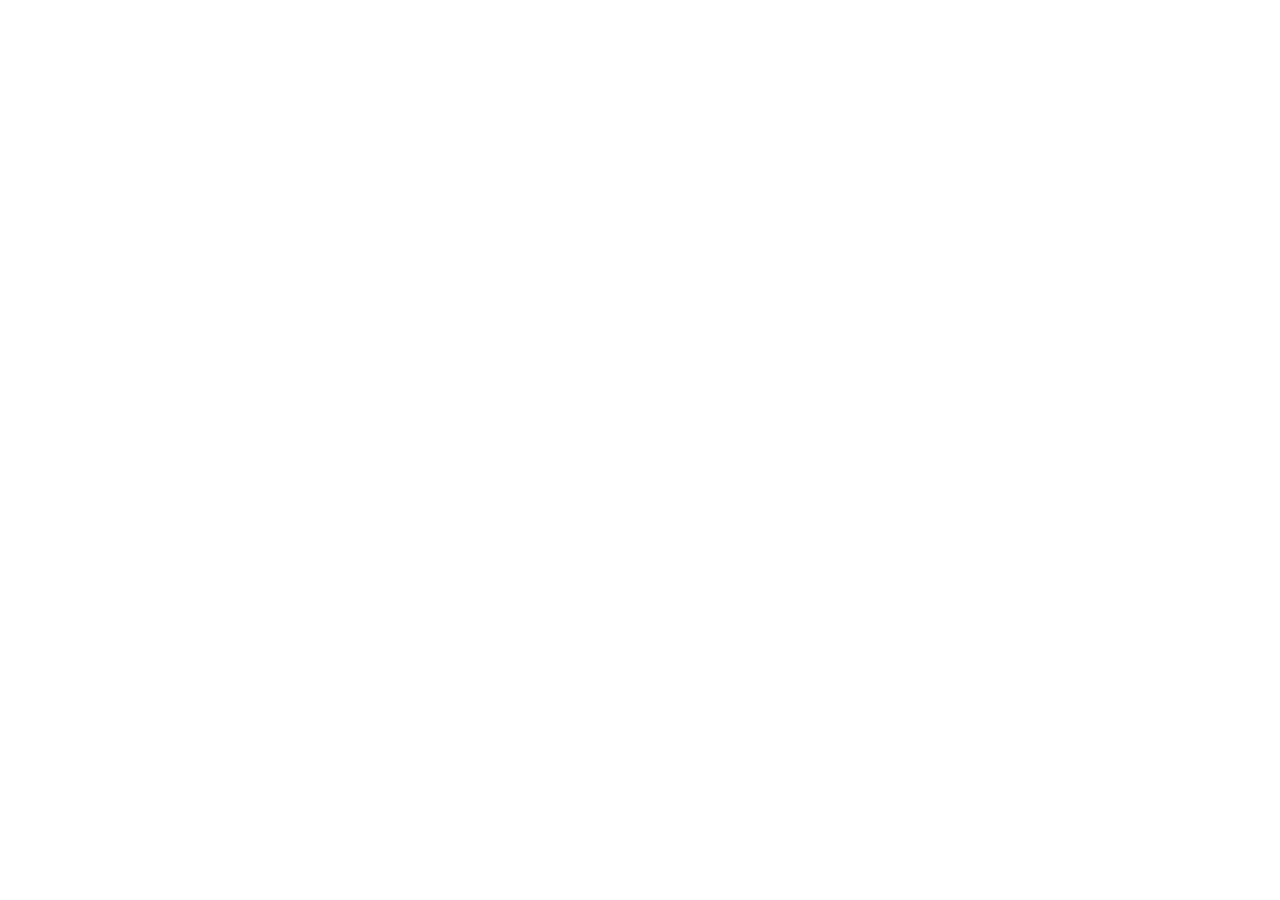
==== main.html @ 2743e9b7 "Add files via upload" ====
<!DOCTYPE html>
<html>
    <head>
        <meta charset="UTF-8" />
        <!-- <link rel="stylesheet" href="css/index.css" /> -->
        <title>윈도우7 홈페이지</title>
    
    <head>
        <style>
            body {
                background-image: url(../img/mainpage2.png);
                margin: 0;
                width: 100%;
                height: 100vh;
                background-size: cover;
                background-repeat: no-repeat;
                background-position: center;
            }
        </style>
    </head>
</html>
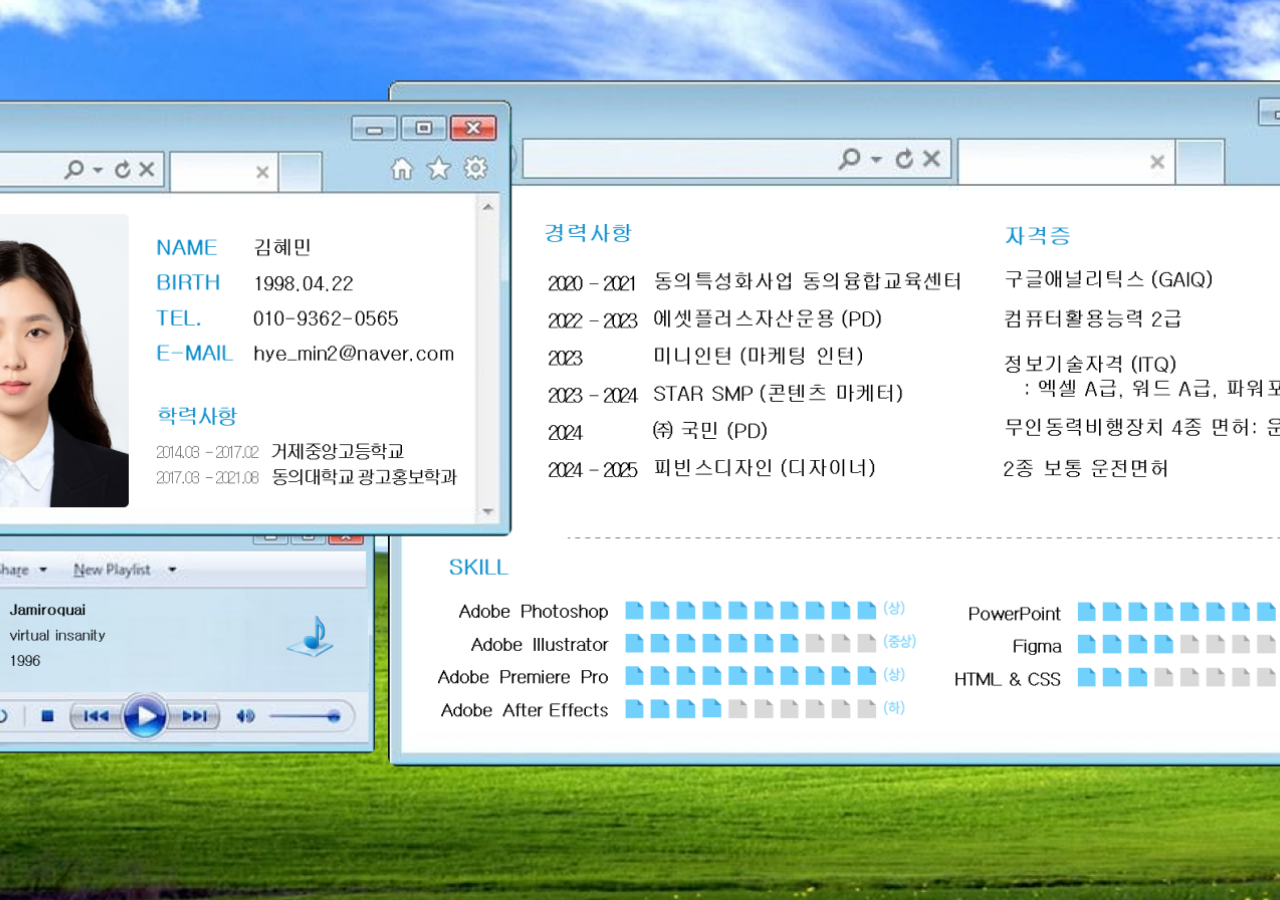
==== commit 2e4b0019: "Update main.html" ====
--- a/main.html
+++ b/main.html
@@ -8,7 +8,7 @@
     <head>
         <style>
             body {
-                background-image: url(../img/mainpage2.png);
+                background-image: url(img/mainpage2.png);
                 margin: 0;
                 width: 100%;
                 height: 100vh;
@@ -18,4 +18,5 @@
             }
         </style>
     </head>
-</html>+
+</html>
--- a/css/index.css
+++ b/css/index.css
@@ -0,0 +1,132 @@
+html, body {
+    width: 100%;
+    height: 100%;
+    margin: 0;
+    overflow: hidden;
+    /* font-family: "Segoe UI", sans-serif; */
+}
+
+.background-image {
+    position: fixed;
+    inset: 0;
+    background-image: url('../img/window.png');
+    background-size: cover;
+    background-position: center;
+    filter: blur(3px);
+    z-index: -2;
+}
+
+.background-color {
+    position: fixed;
+    inset: 0;
+    background-color: rgba(255, 255, 255, 0.2);
+    z-index: -1;
+}
+
+.ui {
+    position: fixed;
+    inset: 0;
+    z-index: 1;
+}
+
+
+.profile-outer {
+    position: absolute;
+    top: 40%;
+    left: 50%;
+    transform: translate(-50%, -50%);
+
+    width: 217px;
+    height: 220px;
+    background-image: url('../img/outer.png');
+    background-size: cover;
+
+    display: flex;
+    justify-content: center;
+    align-items: center;
+}
+
+
+.profile-inner {
+    width: 170px;
+    height: 170px;
+    border: 1.5px solid rgba(0,0,0,0.5);
+    border-radius: 5px;
+    background-color: rgba(230, 235, 247, 0.1);
+    overflow: hidden;
+}
+
+.profile-inner img {
+    width: 100%;
+    height: 100%;
+    object-fit: cover;
+}
+
+
+.text {
+    position: absolute;
+    top: 61%;
+    left: 50%;
+    transform: translate(-50%, -50%);
+    text-align: center;
+    color: white;
+    text-shadow: 0 0 5px rgba(0,0,0,0.7);
+}
+
+.text h1,
+.text h4 {
+    margin: 0;
+    padding: 0;
+}
+
+.text h1 {
+    font-weight: 500;
+}
+
+.text h4 {
+    font-weight: normal;
+}
+
+
+
+form {
+    position: absolute;
+    top: 68%;
+    left: 50%;
+    transform: translateX(-50%);
+
+    display: flex;
+    align-items: center;
+    gap: 8px;
+}
+
+
+#typing {
+    width: 253px;
+    height: 25px;
+    padding: 3px 6px;
+    margin-left: 30px;
+
+    background: rgba(255,255,255,0.2);
+    border: 1px solid rgba(255,255,255,0.4);
+    color: white;
+    /* outline: none; */
+
+
+}
+
+
+input[type="image"] {
+    width: 32px;
+    height: 32px;
+    cursor: pointer;
+}
+
+
+input[type="image"]:hover {
+    filter: brightness(1.1);
+}
+
+input[type="image"]:active {
+    transform: scale(0.95);
+}
